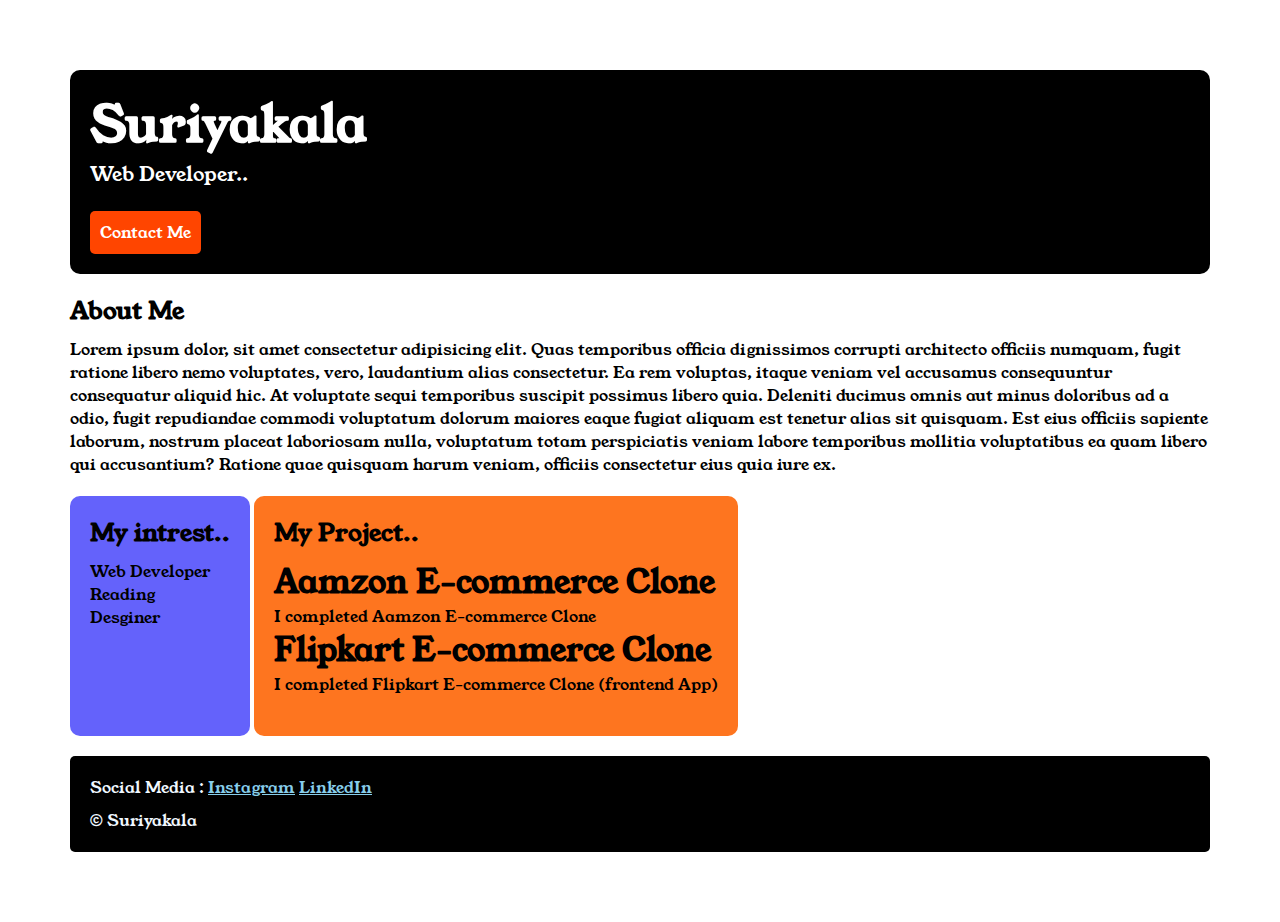
==== index.html @ eed36e79 "Add files via upload" ====
<!DOCTYPE html>
<html lang="en">
<head>
    <meta charset="UTF-8">
    <meta name="viewport" content="width=device-width, initial-scale=1.0">
    <title>Task-1</title>
    <link rel="stylesheet" href="style.css">

    <link rel="preconnect" href="https://fonts.googleapis.com">
    <link rel="preconnect" href="https://fonts.gstatic.com" crossorigin>
    <link href="https://fonts.googleapis.com/css2?family=Young+Serif&display=swap" rel="stylesheet">
</head>
<body>

    <div class="container">

    <div class="section-one">
    <h1 class="section-one__name">Suriyakala</h1>
    <p class="section-one__role">Web Developer..</p><br>
    <a class="section-one__contact" href="contact.html" target="_blank">Contact Me</a>
    </div>
    
    <div class="section-two">
        <h2 class="section-two__tittle">About Me</h2>
        <p class="section-two__desc">Lorem ipsum dolor, sit amet consectetur adipisicing elit. Quas temporibus officia dignissimos corrupti architecto officiis numquam, fugit ratione libero nemo voluptates, vero, laudantium alias consectetur. Ea rem voluptas, itaque veniam vel accusamus consequuntur consequatur aliquid hic. At voluptate sequi temporibus suscipit possimus libero quia. Deleniti ducimus omnis aut minus doloribus ad a odio, fugit repudiandae commodi voluptatum dolorum maiores eaque fugiat aliquam est tenetur alias sit quisquam. Est eius officiis sapiente laborum, nostrum placeat laboriosam nulla, voluptatum totam perspiciatis veniam labore temporibus mollitia voluptatibus ea quam libero qui accusantium? Ratione quae quisquam harum veniam, officiis consectetur eius quia iure ex.</p>
    </div>
    
    <div class="section-three">
        <h2 class="section-three__tittle">My intrest..</h2>
        <ul class="section-three__desc">
            <li>Web Developer</li>
            <li>Reading</li>
            <li>Desginer</li>
        </ul>
    </div>
    
    <div class="section-four">

        <h2 class="section-four__tittle">My Project..</h2>
        <ul class="section-four__desc">
            <li>
                <h1>Aamzon E-commerce Clone</h1>
                <p>I completed Aamzon E-commerce Clone</p>
            </li>
            <li>
                <h1>Flipkart E-commerce Clone</h1>
                <p>I completed Flipkart E-commerce Clone (frontend App)</p>
            </li>
            
    
        </ul>
    </div>
    

<div class="section-five">
    <p class="section-five__tittle">Social Media :
        <a href="">Instagram</a>
        <a href="">LinkedIn</a>
    </p>
    <p class="section-five__desc">&copy; Suriyakala</p>
</div>
    

</div>
</body>
</html>
---- style.css ----
*{
    margin: 0;
    padding: 0;

}
body{
    font-family: "Young Serif", serif;  
}
.container{
    margin: 50px;
    padding: 20px;

}
.section-one{
    background-color:black;
    color: white;
    padding: 20px;
    border-radius: 10px;
}
.section-one__contact{
    background-color: orangered;
    color: white;
    text-decoration: none;
    padding-left: 10px;
    padding-right: 10px;
    padding-top: 10px;
    padding-bottom: 10px;
    display: inline-block;
    border-radius: 5px;
}
.section-one__name{
    font-size: 50px;
}
.section-one__role{
    font-size: 20px;
}
.section-two,.section-three,.section-four,.section-five{
    margin-top: 20px;

}
.section-two__desc,.section-three__desc,.section-four__desc,.section-five__desc{
    padding-top: 10px;  
}
.section-five{
    background-color: black;
    color: aliceblue;
    padding: 20px;
    border-radius: 5px;
}
.section-five__tittle a{
    color: skyblue;

}
.section-three li,.section-four li{
    list-style: none;

}
.section-three{
    background-color: #6462fb;
    color: black;
    display: inline-block;
    padding: 20px;
    border-radius: 10px;
    height: 200px;
    vertical-align: top;
}
.section-four{
    background-color: #fe751f;
    color: black;
    padding: 20px;
    display: inline-block;
    height: 200px;
    border-radius: 10px;
    vertical-align: top;
    margin-right: 50px;
    
}
.contact-form{
    margin-top: 20px;
}
.contact-form__input,.contact-form__textarea,.contact-form__submit{
    margin-top: 10px;
}
.contact-form__input{
    padding: 10px;
    border: none;
    border-bottom: solid black 1px;
}
.contact-form__textarea{
    padding: 10px;
    border: none;
    border-bottom: solid black 1px;
}
.contact-form__submit{
    padding: 10px 10px 10px 10px;
    border-radius: 8px;
    color: #fe751f;
    font-size: 15px;
    cursor: pointer;
   
}
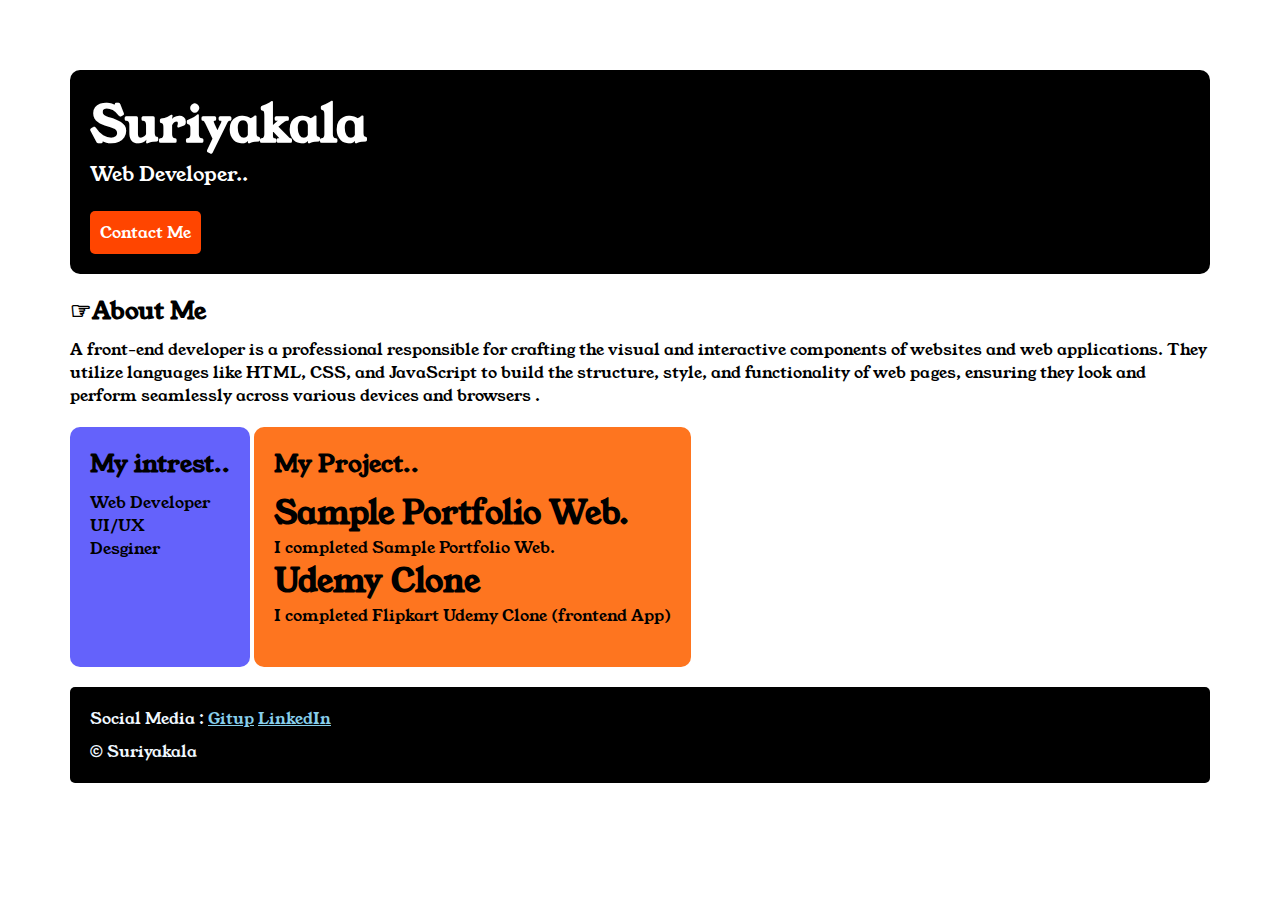
==== commit 6d41286d: "Update index.html" ====
--- a/index.html
+++ b/index.html
@@ -3,7 +3,7 @@
 <head>
     <meta charset="UTF-8">
     <meta name="viewport" content="width=device-width, initial-scale=1.0">
-    <title>Task-1</title>
+    <title>Portfolio</title>
     <link rel="stylesheet" href="style.css">
 
     <link rel="preconnect" href="https://fonts.googleapis.com">
@@ -21,15 +21,16 @@
     </div>
     
     <div class="section-two">
-        <h2 class="section-two__tittle">About Me</h2>
-        <p class="section-two__desc">Lorem ipsum dolor, sit amet consectetur adipisicing elit. Quas temporibus officia dignissimos corrupti architecto officiis numquam, fugit ratione libero nemo voluptates, vero, laudantium alias consectetur. Ea rem voluptas, itaque veniam vel accusamus consequuntur consequatur aliquid hic. At voluptate sequi temporibus suscipit possimus libero quia. Deleniti ducimus omnis aut minus doloribus ad a odio, fugit repudiandae commodi voluptatum dolorum maiores eaque fugiat aliquam est tenetur alias sit quisquam. Est eius officiis sapiente laborum, nostrum placeat laboriosam nulla, voluptatum totam perspiciatis veniam labore temporibus mollitia voluptatibus ea quam libero qui accusantium? Ratione quae quisquam harum veniam, officiis consectetur eius quia iure ex.</p>
+        <h2 class="section-two__tittle">☞About Me</h2>
+        <p class="section-two__desc">A front-end developer is a professional responsible for crafting the visual and interactive components of websites and web applications. They utilize languages like HTML, CSS, and JavaScript to build the structure, style, and functionality of web pages, ensuring they look and perform seamlessly across various devices and browsers
+.</p>
     </div>
     
     <div class="section-three">
         <h2 class="section-three__tittle">My intrest..</h2>
         <ul class="section-three__desc">
             <li>Web Developer</li>
-            <li>Reading</li>
+            <li>UI/UX</li>
             <li>Desginer</li>
         </ul>
     </div>
@@ -39,12 +40,12 @@
         <h2 class="section-four__tittle">My Project..</h2>
         <ul class="section-four__desc">
             <li>
-                <h1>Aamzon E-commerce Clone</h1>
-                <p>I completed Aamzon E-commerce Clone</p>
+                <h1>Sample Portfolio Web.</h1>
+                <p>I completed Sample Portfolio Web. </p>
             </li>
             <li>
-                <h1>Flipkart E-commerce Clone</h1>
-                <p>I completed Flipkart E-commerce Clone (frontend App)</p>
+                <h1>Udemy Clone</h1>
+                <p>I completed Flipkart Udemy Clone (frontend App)</p>
             </li>
             
     
@@ -54,7 +55,7 @@
 
 <div class="section-five">
     <p class="section-five__tittle">Social Media :
-        <a href="">Instagram</a>
+        <a href="">Gitup</a>
         <a href="">LinkedIn</a>
     </p>
     <p class="section-five__desc">&copy; Suriyakala</p>
@@ -63,4 +64,4 @@
 
 </div>
 </body>
-</html>+</html>
